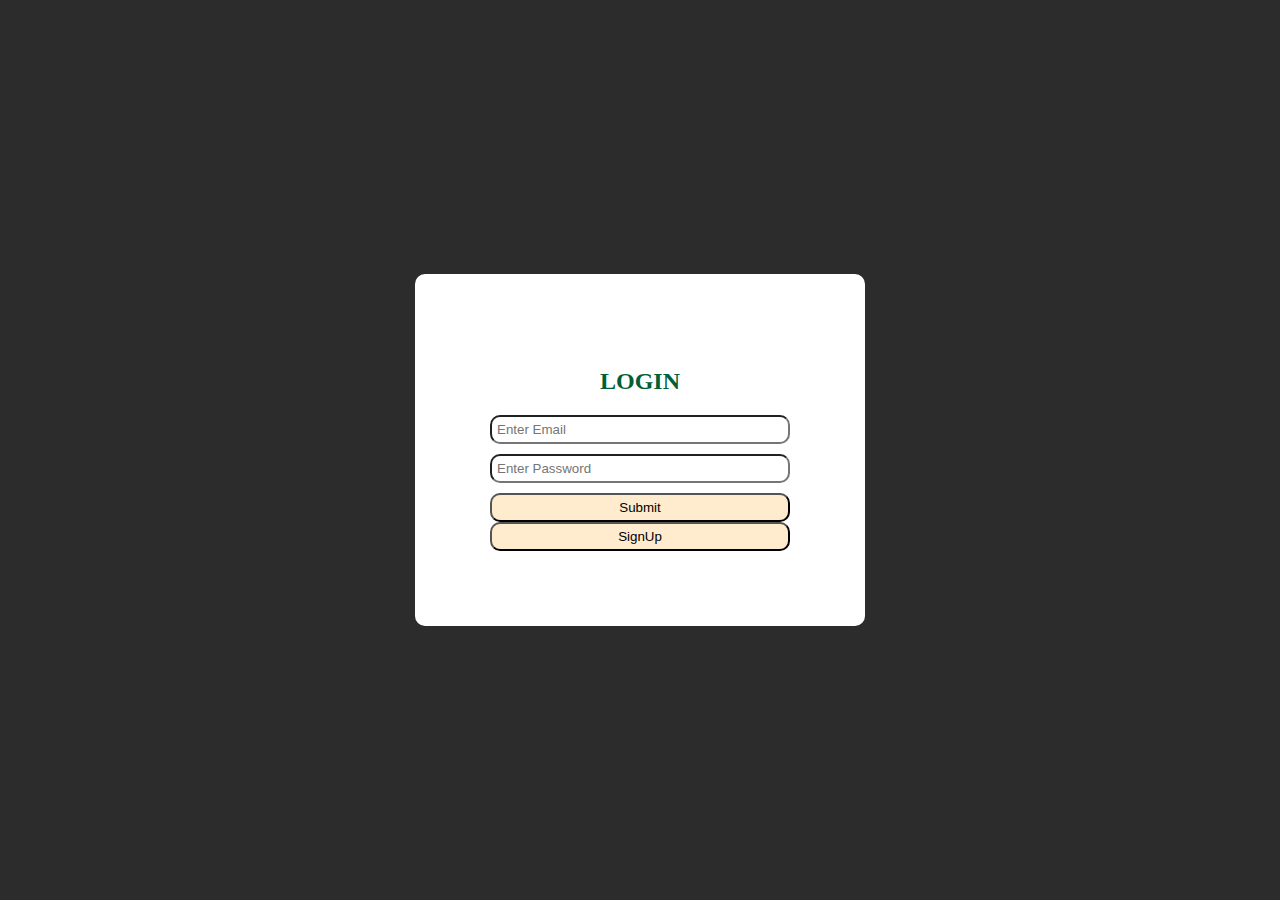
==== index.html @ 019e8d5d "Initial commit" ====
<!DOCTYPE html>
<html lang="en">
<head>
    <meta charset="UTF-8">
    <meta name="viewport" content="width=device-width, initial-scale=1.0">
    <title>LoginPage</title>
    <link rel="stylesheet" href="style.css">
    
   
</head>
<body>
    <div class="card">
        <h2>LOGIN</h2>
        <form>
            <input type="email" name="email" id="email" placeholder="Enter Email">
            <input type="password" name="Password" id="password" placeholder="Enter Password">
            <button type="submit">Submit</button>
            <button type="text"><a href="./signup.html">SignUp</a></button>
            
        </form>
    </div>
    

</body>
</html>
---- style.css ----
body{
    background-color: #2c2c2c;
    margin: 0;
    padding: 0;
    height: 100vh;
    display:flex;
    justify-content: center;
    align-items: center;

}
.card{
    background-color:#fff;
    border-radius: 10px;
    padding: 75px;
    width: 300px;
}

h2{
    text-align: center;
    color: rgb(1, 95, 56);
    margin-bottom: 20px;
}
form{
    display: flex;
flex-direction: column;
}

input{
    padding: 10px;
    margin-bottom: 10px;
    border-radius: 10px;
    padding: 5px;
}

a{
    text-decoration: none;
    color: black;
}
a:hover{
    color:black;
}

button{

    color: black;
    background-color: blanchedalmond;
    border-radius: 10px;
    padding: 5px;
}
button:hover{
    background-color: coral;
    color:black;
}
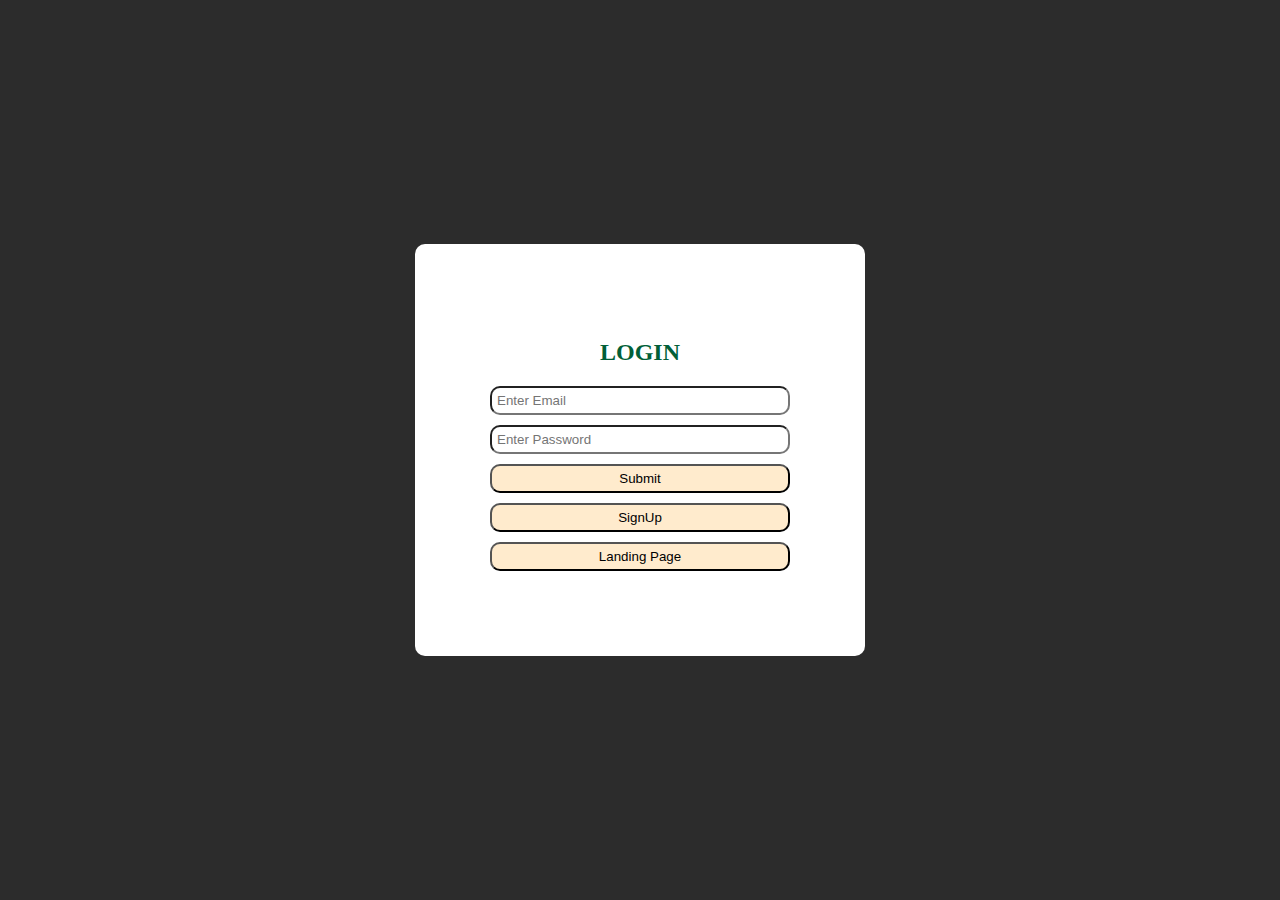
==== commit 7f84056b: "path added and made folder" ====
--- a/index.html
+++ b/index.html
@@ -4,7 +4,7 @@
     <meta charset="UTF-8">
     <meta name="viewport" content="width=device-width, initial-scale=1.0">
     <title>LoginPage</title>
-    <link rel="stylesheet" href="style.css">
+    <link rel="stylesheet" href="./style.css">
     
    
 </head>
@@ -15,11 +15,9 @@
             <input type="email" name="email" id="email" placeholder="Enter Email">
             <input type="password" name="Password" id="password" placeholder="Enter Password">
             <button type="submit">Submit</button>
-            <button type="text"><a href="./signup.html">SignUp</a></button>
-            
+            <button type="text"><a href="./signup/signup.html">SignUp</a></button>
+            <button type="text"><a href="../landingpage/landingpage.html">Landing Page</a></button>
         </form>
     </div>
-    
-
 </body>
 </html>--- a/style.css
+++ b/style.css
@@ -46,6 +46,7 @@
     background-color: blanchedalmond;
     border-radius: 10px;
     padding: 5px;
+    margin-bottom: 10px;
 }
 button:hover{
     background-color: coral;
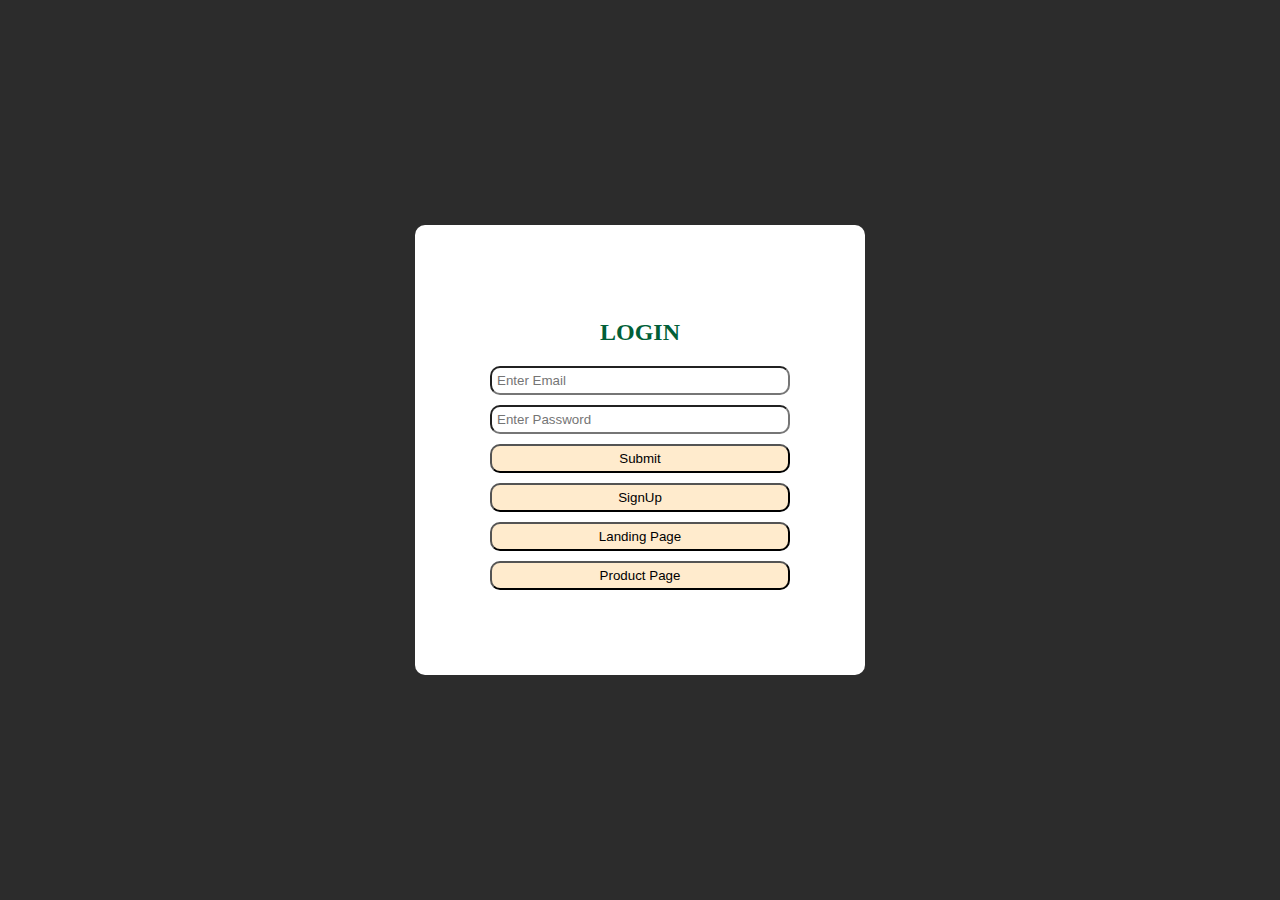
==== commit 9e4278d1: "Button added in index" ====
--- a/index.html
+++ b/index.html
@@ -5,8 +5,6 @@
     <meta name="viewport" content="width=device-width, initial-scale=1.0">
     <title>LoginPage</title>
     <link rel="stylesheet" href="./style.css">
-    
-   
 </head>
 <body>
     <div class="card">
@@ -16,8 +14,9 @@
             <input type="password" name="Password" id="password" placeholder="Enter Password">
             <button type="submit">Submit</button>
             <button type="text"><a href="./signup/signup.html">SignUp</a></button>
-            <button type="text"><a href="../landingpage/landingpage.html">Landing Page</a></button>
+            <button type="text"><a href="landingpage/landingpage.html">Landing Page</a></button>
+            <button type="text"><a href="ProductPage/Product.html">Product Page</a></button>
         </form>
     </div>
 </body>
-</html>+</html>
